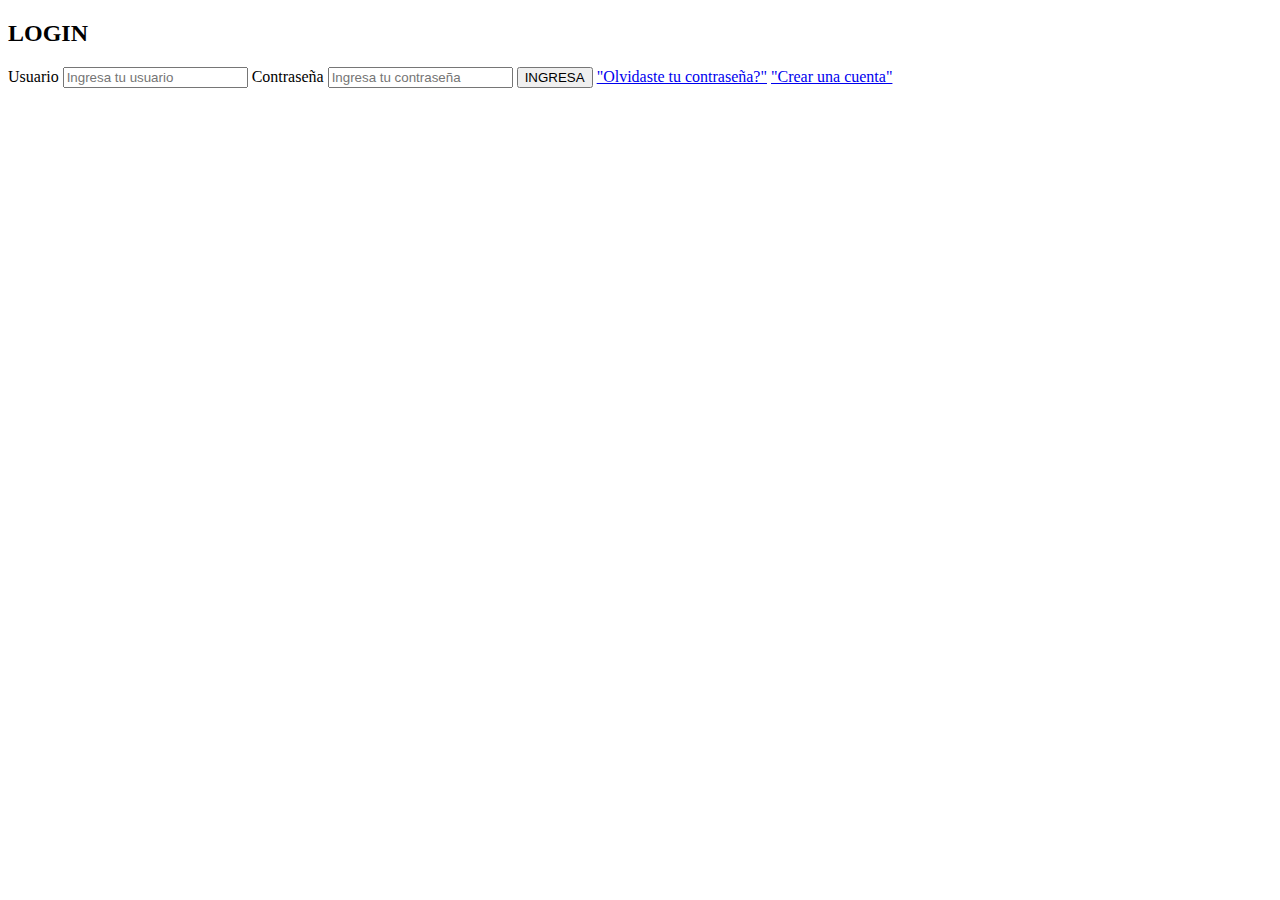
==== InventarioVacunas/src/main/resources/templates/index.html @ 30403711 "creacion de HTML index y userform" ====
<!DOCTYPE html>
<html lang="es">
<head>
    <meta charset="UTF-8">
    <meta name="viewport" content="width=device-width, user-scalable=no, initial-scale=1.0, maximum-scale=1.0, minimum-scale=1.0">
    <meta http-equiv="X-UA-Compatible" content="ie=edge">
    <title>Login</title>
    <link rel="stylesheet" type="text/css" href="static/css/estilos.css" th:href="@{/css/estilos.css}">
    <!--JQUERY-->
     <script src="https://ajax.googleapis.com/ajax/libs/jquery/3.3.1/jquery.min.js"></script>
    
</head>

<main class="principal">
<body>

<div class="login">
	<h2>LOGIN</h2>
	<form th:action="@{/login}" method="get">
	<!--USERNAME-->
	<label for="username">Usuario</label>
	<input type="text" placeholder="Ingresa tu usuario">
	
	<!--PASSWORD-->
	<label for="password">Contraseña</label>
	<input type="text" placeholder="Ingresa tu contraseña">
	
	<!--BOTON LOGIN-->
	<input type="submit" value="INGRESA">
	
	<a href="#">"Olvidaste tu contraseña?"</a>
	<a href="#">"Crear una cuenta"</a>
	
	</form>
</div>	


</body>
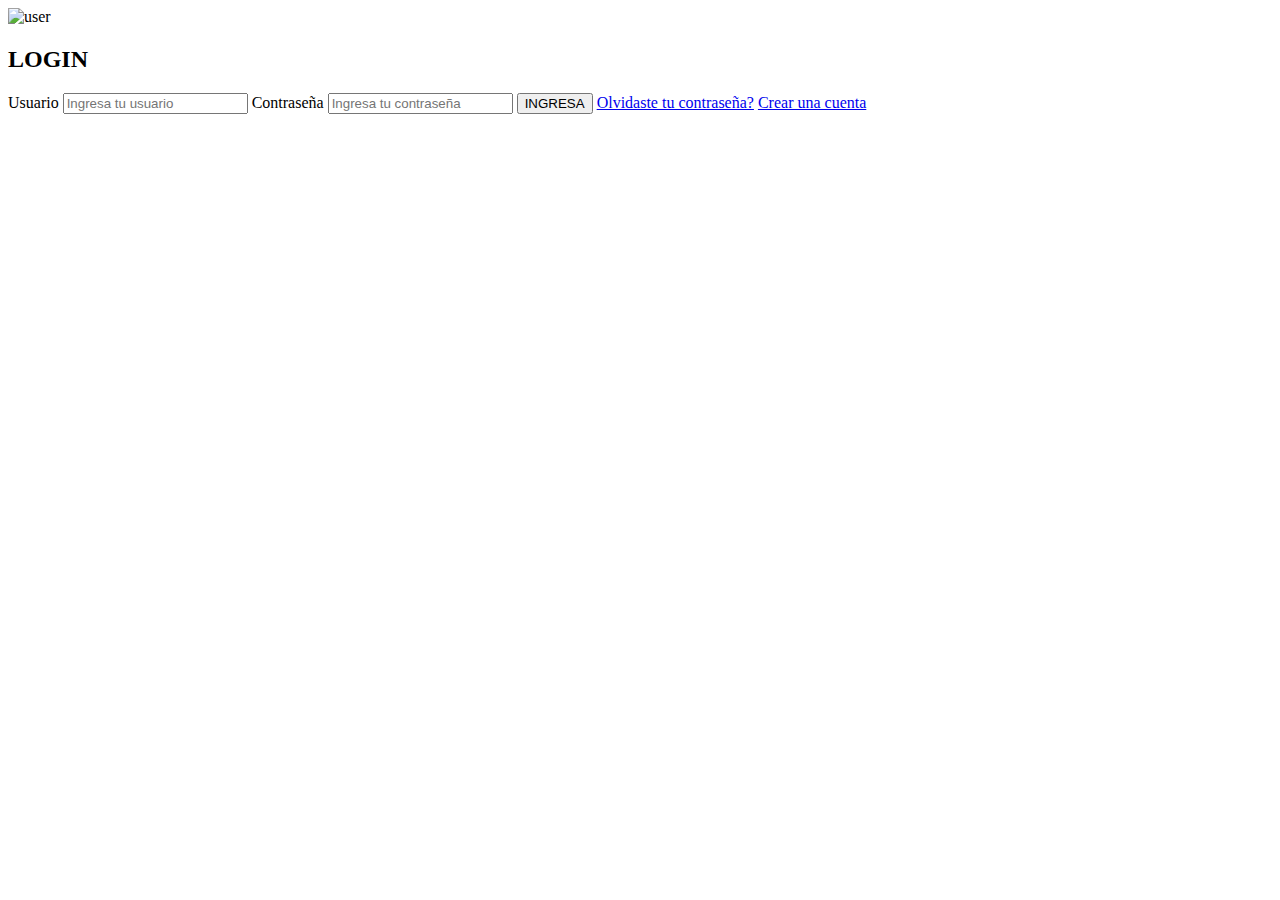
==== commit 1f7a1a07: "conexion a base y creacion de services" ====
--- a/InventarioVacunas/src/main/resources/templates/index.html
+++ b/InventarioVacunas/src/main/resources/templates/index.html
@@ -14,7 +14,9 @@
 <main class="principal">
 <body>
 
+<div class="contenedor">
 <div class="login">
+	<img class "avatar" src="img/logouser.png" alt="user">
 	<h2>LOGIN</h2>
 	<form th:action="@{/login}" method="get">
 	<!--USERNAME-->
@@ -28,11 +30,11 @@
 	<!--BOTON LOGIN-->
 	<input type="submit" value="INGRESA">
 	
-	<a href="#">"Olvidaste tu contraseña?"</a>
-	<a href="#">"Crear una cuenta"</a>
+	<a href="#">Olvidaste tu contraseña?</a>
+	<a href="#">Crear una cuenta</a>
 	
 	</form>
 </div>	
-
+</div>
 
 </body>